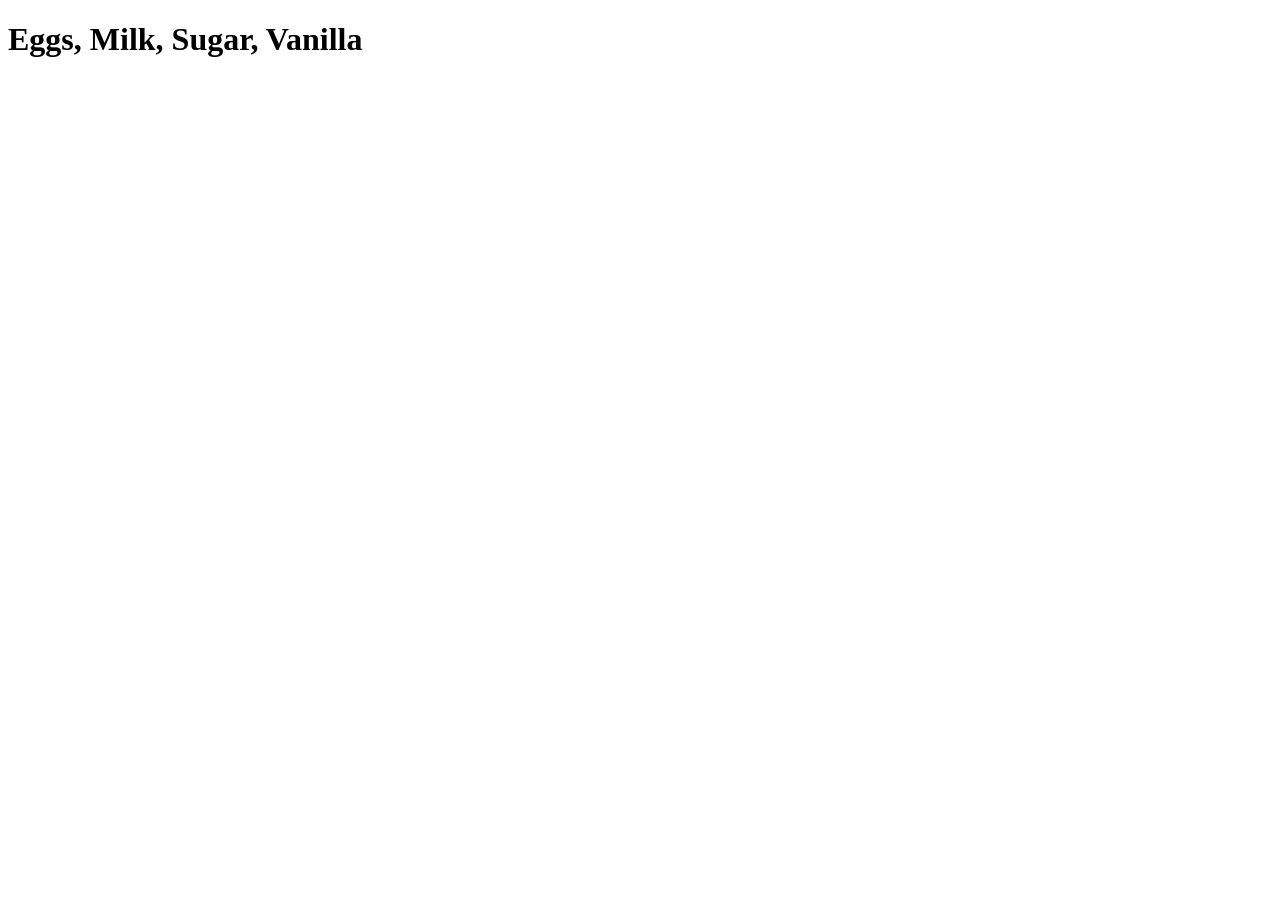
==== recipes/caramel-flan.html @ a22b9fbe "Created index.html, recipes directory, flan recipes Setup the initial html files: - index.html - new" ====
<!DOCTYPE html>
<html lang="en">
<head>
    <meta charset="UTF-8">
    <meta name="viewport" content="width=device-width, initial-scale=1.0">
    <title>Caramel Flan</title>
</head>
<body>
    <h1>Eggs, Milk, Sugar, Vanilla</h1>
</body>
</html>
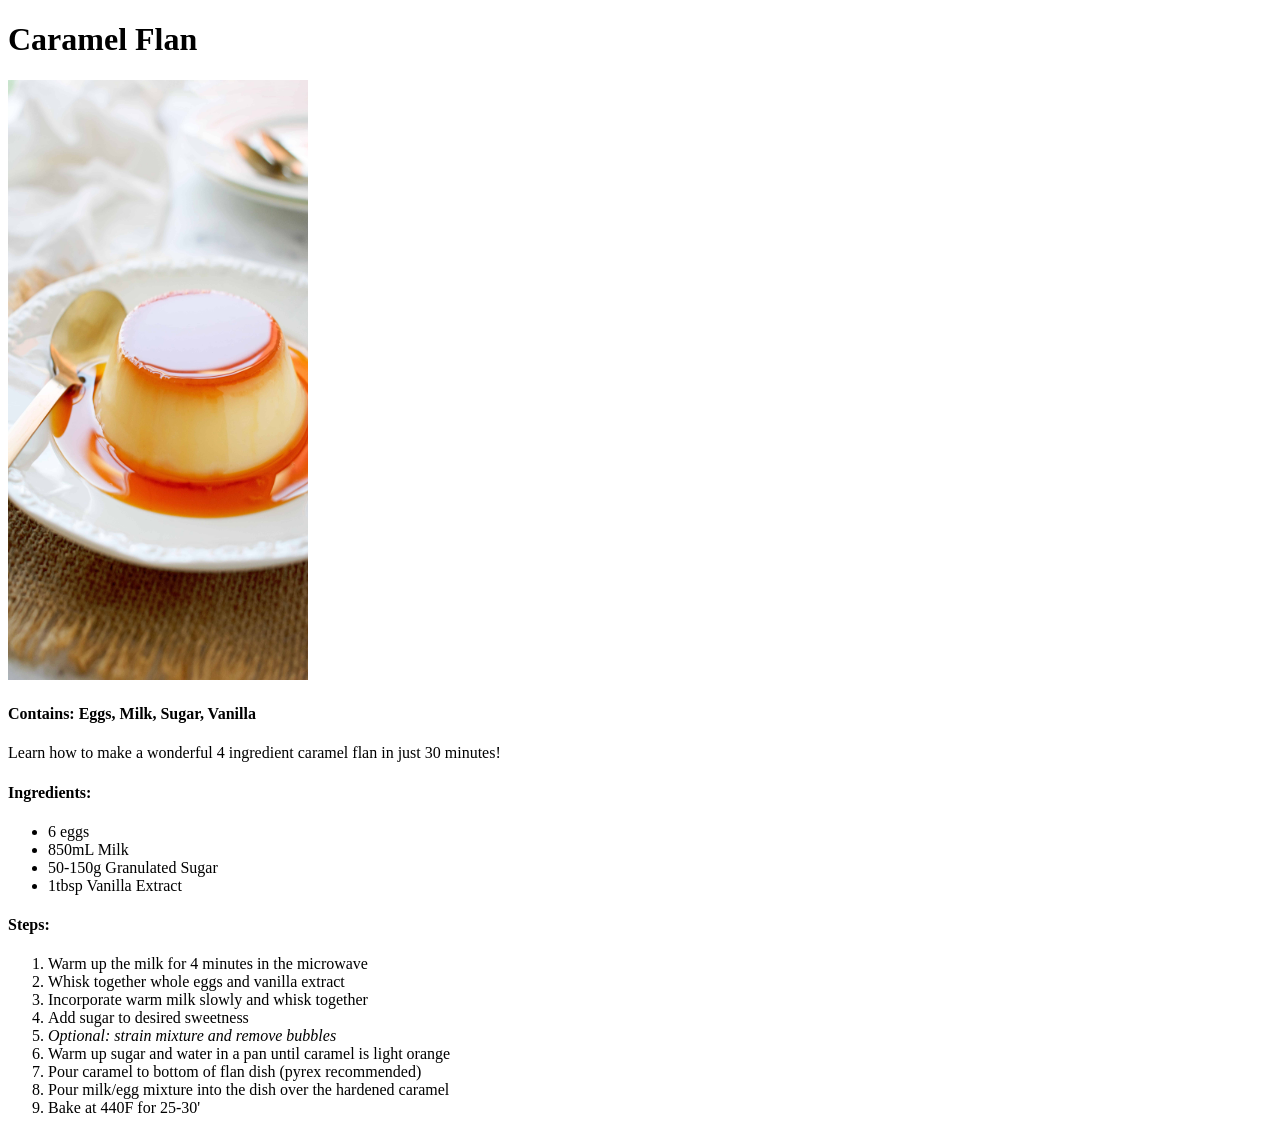
==== commit df7dbdb0: "Fleshed out caramel-flan.html recipe Added: - An image of the flan - A description of the dish - A l" ====
--- a/recipes/caramel-flan.html
+++ b/recipes/caramel-flan.html
@@ -6,6 +6,28 @@
     <title>Caramel Flan</title>
 </head>
 <body>
-    <h1>Eggs, Milk, Sugar, Vanilla</h1>
+    <h1>Caramel Flan</h1>
+    <img src="./recipe-images/flan.jpg" alt="A Beautiful Caramel Flan" height="600" width="300">
+    <h4>Contains: Eggs, Milk, Sugar, Vanilla</h4>
+    <p>Learn how to make a wonderful 4 ingredient caramel flan in just 30 minutes!</p>
+    <h4>Ingredients:</h4>
+    <ul>
+        <li>6 eggs</li>
+        <li>850mL Milk</li>
+        <li>50-150g Granulated Sugar</li>
+        <li>1tbsp Vanilla Extract</li>
+    </ul>
+    <h4>Steps:</h4>
+    <ol>
+        <li>Warm up the milk for 4 minutes in the microwave</li>
+        <li>Whisk together whole eggs and vanilla extract</li>
+        <li>Incorporate warm milk slowly and whisk together</li>
+        <li>Add sugar to desired sweetness</li>
+        <li><em>Optional: strain mixture and remove bubbles</em></li>
+        <li>Warm up sugar and water in a pan until caramel is light orange</li>
+        <li>Pour caramel to bottom of flan dish (pyrex recommended)</li>
+        <li>Pour milk/egg mixture into the dish over the hardened caramel</li>
+        <li>Bake at 440F for 25-30'</li>
+    </ol>
 </body>
 </html>
